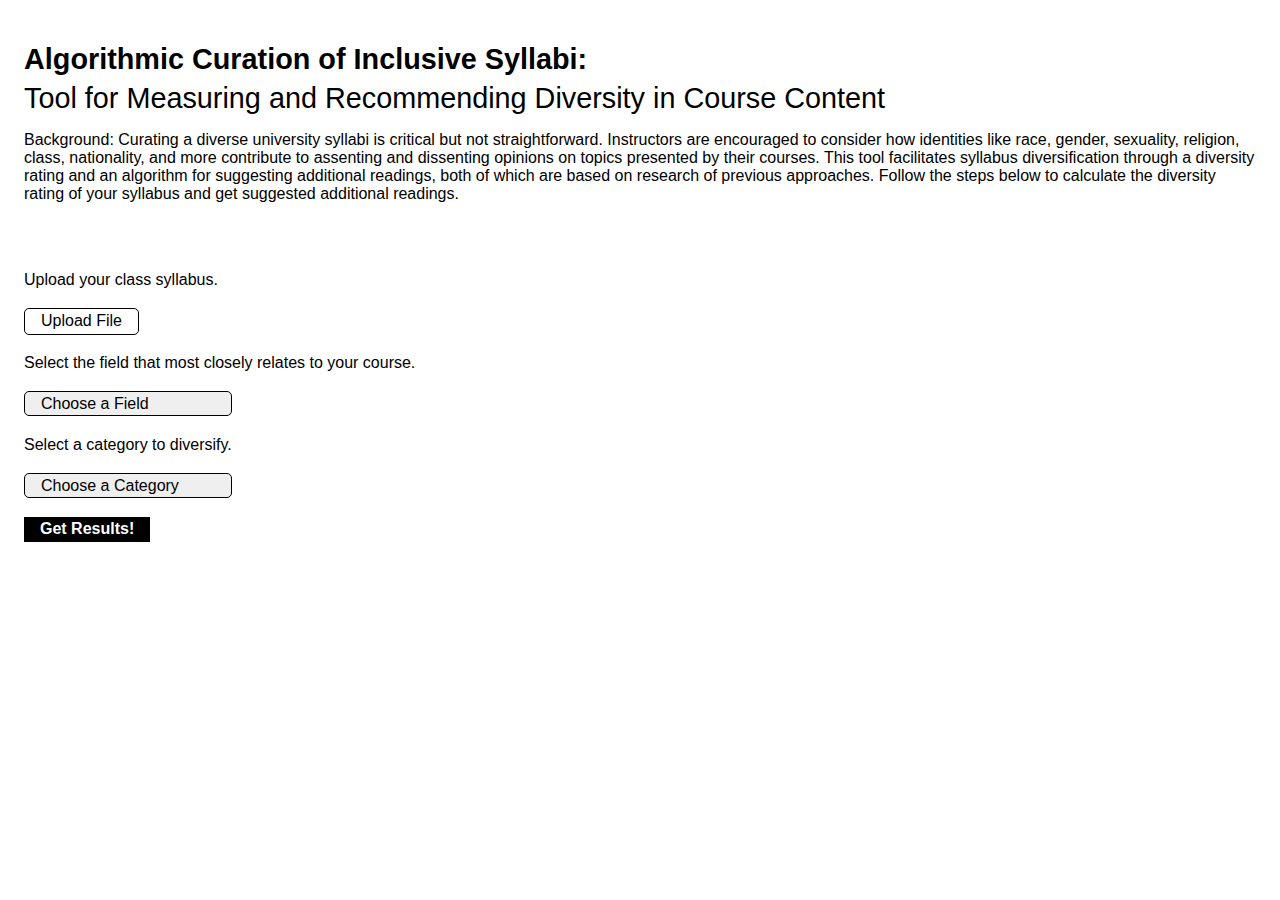
==== interface/templates/index.html @ 40a2f358 "updating interface, multi select not done" ====
<!DOCTYPE html>
<html lang="en">
	<head>
		<meta charset="UTF-8" />
		<meta name="viewport" content="width=device-width, initial-scale=1.0" />
		<title>Algorithmic Curation of Inclusive Syllabi</title>
		<link rel="stylesheet" href="../static/styles.css" />
		<link
			rel="stylesheet"
			href="https://fonts.googleapis.com/css2?family=Material+Symbols+Outlined:opsz,wght,FILL,GRAD@20..48,100..700,0..1,-50..200" />
	</head>
	<body>
		<h1 class="title">Algorithmic Curation of Inclusive Syllabi:</h1>
		<h2 class="subtitle">Tool for Measuring and Recommending Diversity in Course Content</h2>

		<div class="info">
			<p>
				Background: Curating a diverse university syllabi is critical but not straightforward. Instructors are encouraged to consider how
				identities like race, gender, sexuality, religion, class, nationality, and more contribute to assenting and dissenting opinions on
				topics presented by their courses. This tool facilitates syllabus diversification through a diversity rating and an algorithm for
				suggesting additional readings, both of which are based on research of previous approaches. Follow the steps below to calculate the 
                diversity rating of your syllabus and get suggested additional readings.

			</p>
            <br>
		</div>
        <br>
		<form id="initial-form" action="/validate" method="POST" enctype="multipart/form-data">
            <p>Upload your class syllabus. </p>
			<div class="file-upload">
				<label for="file-upload" class="custom-upload">Upload File</label>
				<input id="file-upload" type="file" name="file" onchange="handleFileChange();" hidden />
				<span id="file-name" class="file-name"></span>
				<span id="file-validation" class="validation-error">Please upload a file.</span>
			</div>
            <p>Select the field that most closely relates to your course.</p>
			<select name="fields" id="categories" class="category-select" onchange="handleCategoryChange()">
				<option value="default" selected disabled hidden>Choose a Field</option>
				<option value="afam">African-American Studies</option>
				<option value="american">American Studies</option>
				<option value="arabic">Arabic and Islamic Studies</option>
			</select>
            <p>Select a category to diversify.</p>
			<select name="categories" id="categories" class="category-select" onchange="handleCategoryChange()">
				<option value="default" selected disabled hidden>Choose a Category</option>
				<option value="race">Race</option>
				<option value="gender">Gender</option>
				<option value="country">Country</option>
			</select>
			<span id="category-validation" class="validation-error">Please select a category.</span>
			<button type="submit" class="submit-button">Get Results!</button>
		</form>


		<script>
			let fileSelected = false;
			let categorySelected = false;

			function handleFileChange() {
				const fileInput = document.getElementById("file-upload");
				const fileValidation = document.getElementById("file-validation");
				const fileNameDisplay = document.getElementById("file-name");

				if (fileInput.files.length > 0) {
					fileValidation.style.display = "none";
					fileNameDisplay.textContent = fileInput.files[0].name;
					fileSelected = true;
				} else {
					fileValidation.style.display = "inline";
					fileNameDisplay.textContent = "";
					fileSelected = false;
				}
			}

			function handleCategoryChange() {
				const categorySelect = document.getElementById("categories");
				const categoryValidation = document.getElementById("category-validation");

				if (categorySelect.value !== "default") {
					categoryValidation.style.display = "none";
					categorySelected = true;
				} else {
					categoryValidation.style.display = "inline";
					categorySelected = false;
				}
			}

			document.getElementById("initial-form").addEventListener("submit", function (event) {
				if (!fileSelected || !categorySelected) {
					event.preventDefault(); 

					if (!fileSelected) {
						document.getElementById("file-validation").style.display = "inline";
					}
					if (!categorySelected) {
						document.getElementById("category-validation").style.display = "inline";
					}
				}
			});
		</script>
	</body>
</html>
---- interface/static/styles.css ----
body {
	font-family: "Inter", sans-serif;
    padding: 1em;
}

h1 {
	font-size: 1.8em;
}

h2 {
	font-weight: normal;
	font-size: 1.8em;
}

p {
    font-size: 1em;
}


.title {
	margin-block-end: 0.2em;
}

.subtitle {
	margin-block-start: 0.2em;
	margin-block-end: 0.2em;
}

.file {
    background-color: white;
}

.custom-upload {
    display: inline-block;
    font-size: 1em;
    border: 1px solid black;
    border-radius: 5px;
    padding: 0.2em 1em;
    margin: 0.2em 0;
}

.category-select {
    font-size: 1em;
    border: 1px solid black;
    border-radius: 5px;
    padding: 0.2em 1em;
    margin: 0.2em 0;
    width: 13em;

    -webkit-appearance: none;
    appearance: none;

    padding-right: 3em;
    background-image: url('/static/images/arrow_down.png');
    background-size: 30px;
    background-repeat: no-repeat;
    background-position: calc(100% - 8px) center;

}

.custom-upload:hover, .category-select:hover {
    background-color: #f0f0f0;
}

.submit-button {
    display: block;
    font-size: 1em;
    font-weight: bold;
    background-color: black;
    color: white;
    border: 0;
    margin: 1em 0;
    padding: 0.2em 1em;
}

.validation-error {
    color: red;
    font-size: 0.8em;
    display: none;
}

#isbns-text {
	line-height: 2em;
}

#file-name {
    margin-left: 10px;
    font-style: italic;
}
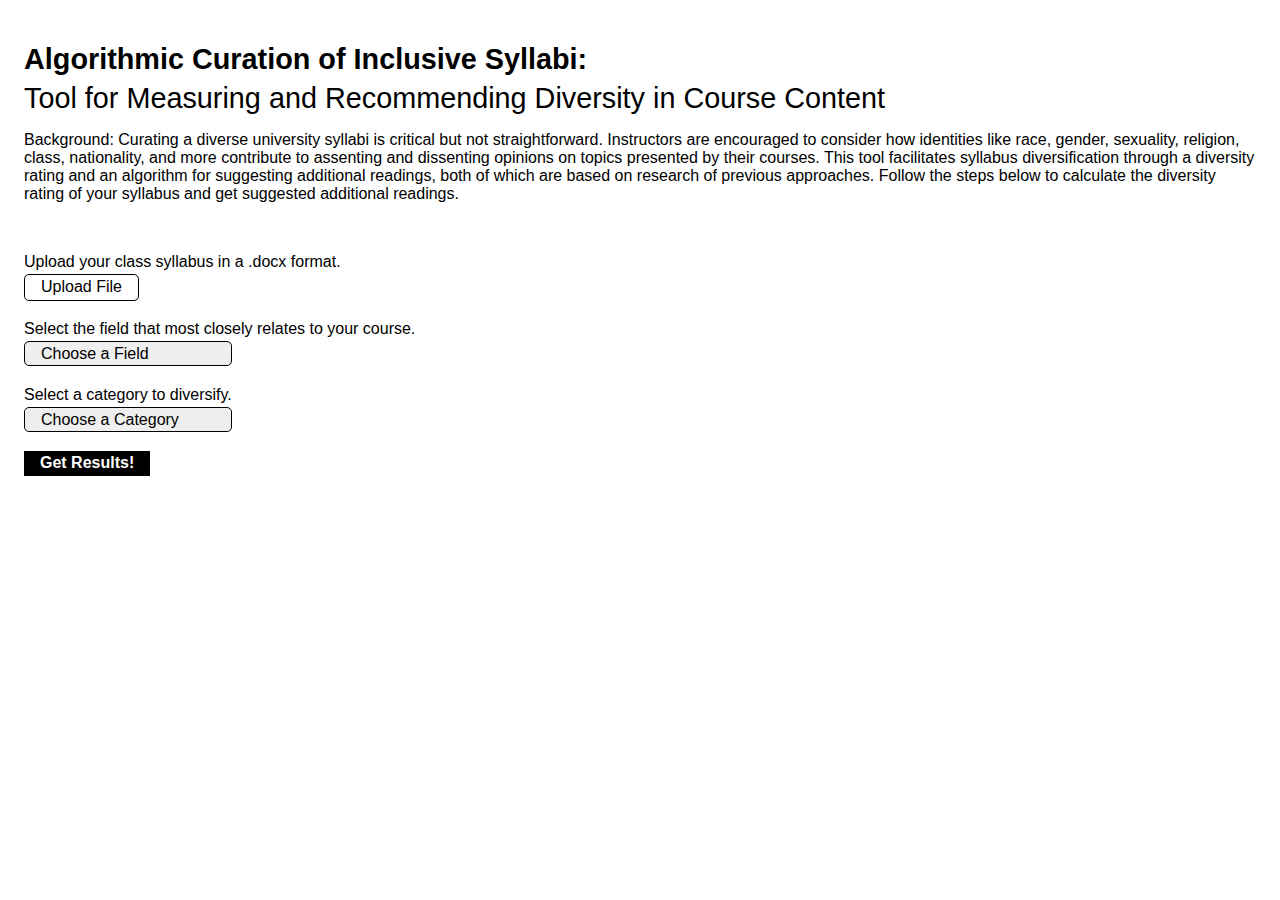
==== commit e9bb212c: "add multi dropdowns back. add frontend error checking of file type" ====
--- a/interface/templates/index.html
+++ b/interface/templates/index.html
@@ -22,25 +22,24 @@
                 diversity rating of your syllabus and get suggested additional readings.
 
 			</p>
-            <br>
 		</div>
         <br>
 		<form id="initial-form" action="/validate" method="POST" enctype="multipart/form-data">
-            <p>Upload your class syllabus. </p>
+            <p class="instructions">Upload your class syllabus in a .docx format. </p>
 			<div class="file-upload">
 				<label for="file-upload" class="custom-upload">Upload File</label>
 				<input id="file-upload" type="file" name="file" onchange="handleFileChange();" hidden />
 				<span id="file-name" class="file-name"></span>
-				<span id="file-validation" class="validation-error">Please upload a file.</span>
+				<span id="file-validation" class="validation-error"></span>
 			</div>
-            <p>Select the field that most closely relates to your course.</p>
+            <p class="instructions">Select the field that most closely relates to your course.</p>
 			<select name="fields" id="categories" class="category-select" onchange="handleCategoryChange()">
 				<option value="default" selected disabled hidden>Choose a Field</option>
 				<option value="afam">African-American Studies</option>
 				<option value="american">American Studies</option>
 				<option value="arabic">Arabic and Islamic Studies</option>
 			</select>
-            <p>Select a category to diversify.</p>
+            <p class="instructions">Select a category to diversify.</p>
 			<select name="categories" id="categories" class="category-select" onchange="handleCategoryChange()">
 				<option value="default" selected disabled hidden>Choose a Category</option>
 				<option value="race">Race</option>
@@ -62,11 +61,21 @@
 				const fileNameDisplay = document.getElementById("file-name");
 
 				if (fileInput.files.length > 0) {
+                    fileName = fileInput.files[0].name;
+
+                    if (fileName.endsWith('.docx')) {
+                        fileValidation.style.display = "none";
+                        fileNameDisplay.textContent = fileName;
+                        fileSelected = true;
+                    } else {
+                        fileValidation.style.display = "inline";
+                        fileValidation.textContent = "Unsupported file type: please upload a .docx file";
+                        fileNameDisplay.textContent = "";
+                        fileSelected = false;
+                    }
+				} else {
 					fileValidation.style.display = "none";
-					fileNameDisplay.textContent = fileInput.files[0].name;
-					fileSelected = true;
-				} else {
-					fileValidation.style.display = "inline";
+                    fileValidation.textContent = "Please upload a file.";
 					fileNameDisplay.textContent = "";
 					fileSelected = false;
 				}
@@ -75,6 +84,7 @@
 			function handleCategoryChange() {
 				const categorySelect = document.getElementById("categories");
 				const categoryValidation = document.getElementById("category-validation");
+        
 
 				if (categorySelect.value !== "default") {
 					categoryValidation.style.display = "none";
--- a/interface/static/styles.css
+++ b/interface/static/styles.css
@@ -79,6 +79,10 @@
     display: none;
 }
 
+.instructions {
+    margin: 1em 0 0;
+}
+
 #isbns-text {
 	line-height: 2em;
 }
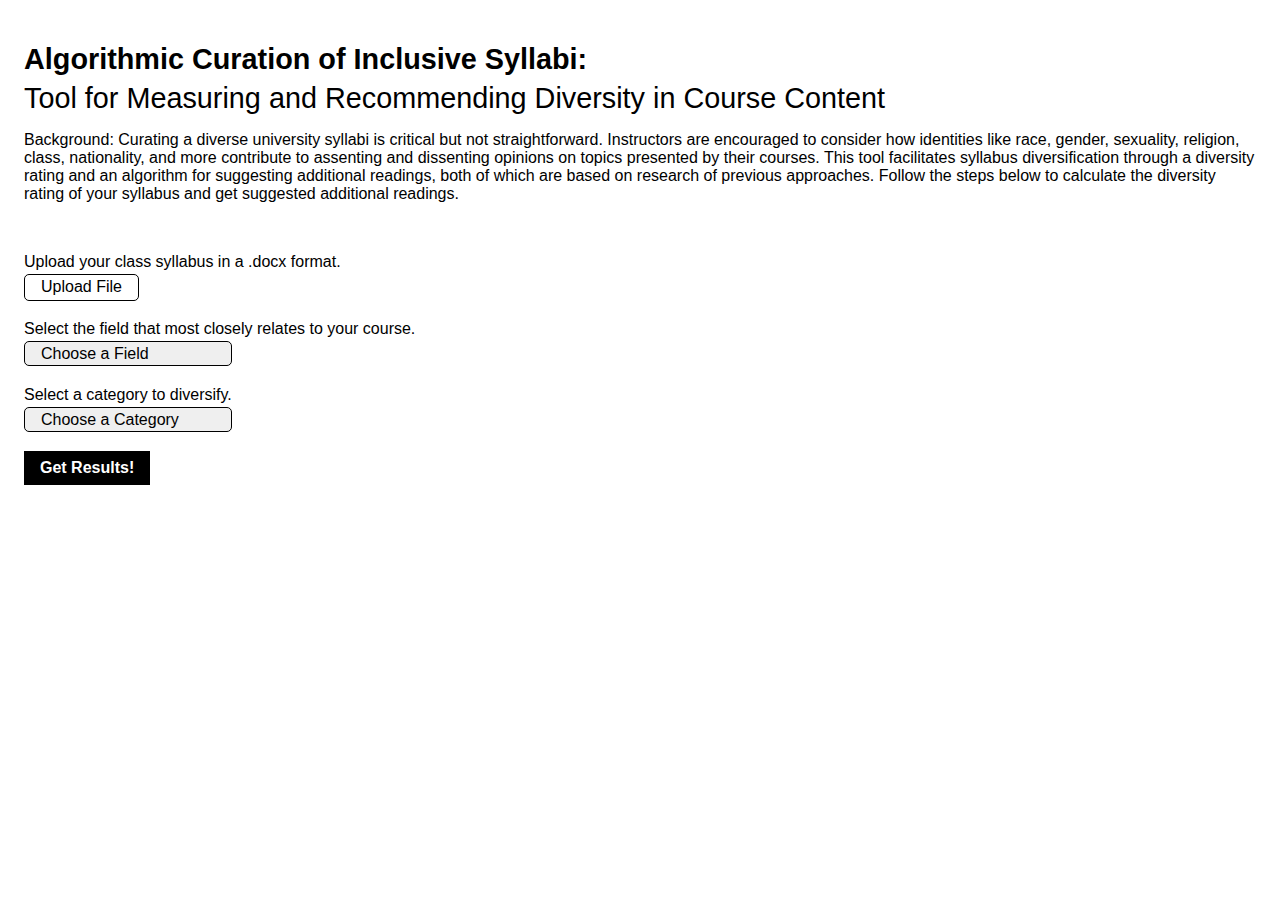
==== commit 760c09c3: "updated parser!" ====
--- a/interface/templates/index.html
+++ b/interface/templates/index.html
@@ -18,28 +18,28 @@
 				Background: Curating a diverse university syllabi is critical but not straightforward. Instructors are encouraged to consider how
 				identities like race, gender, sexuality, religion, class, nationality, and more contribute to assenting and dissenting opinions on
 				topics presented by their courses. This tool facilitates syllabus diversification through a diversity rating and an algorithm for
-				suggesting additional readings, both of which are based on research of previous approaches. Follow the steps below to calculate the 
-                diversity rating of your syllabus and get suggested additional readings.
-
+				suggesting additional readings, both of which are based on research of previous approaches. Follow the steps below to calculate the
+				diversity rating of your syllabus and get suggested additional readings.
 			</p>
 		</div>
-        <br>
-		<form id="initial-form" action="/validate" method="POST" enctype="multipart/form-data">
-            <p class="instructions">Upload your class syllabus in a .docx format. </p>
+		<br />
+		<form id="initial-form" action="/books-validate" method="POST" enctype="multipart/form-data">
+			<p class="instructions">Upload your class syllabus in a .docx format.</p>
 			<div class="file-upload">
 				<label for="file-upload" class="custom-upload">Upload File</label>
 				<input id="file-upload" type="file" name="file" onchange="handleFileChange();" hidden />
 				<span id="file-name" class="file-name"></span>
 				<span id="file-validation" class="validation-error"></span>
 			</div>
-            <p class="instructions">Select the field that most closely relates to your course.</p>
-			<select name="fields" id="categories" class="category-select" onchange="handleCategoryChange()">
+			<p class="instructions">Select the field that most closely relates to your course.</p>
+			<select name="fields" id="fields" class="category-select" onchange="handleFieldChange()">
 				<option value="default" selected disabled hidden>Choose a Field</option>
 				<option value="afam">African-American Studies</option>
 				<option value="american">American Studies</option>
 				<option value="arabic">Arabic and Islamic Studies</option>
 			</select>
-            <p class="instructions">Select a category to diversify.</p>
+			<span id="field-validation" class="validation-error">Please select a category.</span>
+			<p class="instructions">Select a category to diversify.</p>
 			<select name="categories" id="categories" class="category-select" onchange="handleCategoryChange()">
 				<option value="default" selected disabled hidden>Choose a Category</option>
 				<option value="race">Race</option>
@@ -47,12 +47,12 @@
 				<option value="country">Country</option>
 			</select>
 			<span id="category-validation" class="validation-error">Please select a category.</span>
-			<button type="submit" class="submit-button">Get Results!</button>
+			<button type="submit" id="submit-button" class="submit-button">Get Results!</button>
 		</form>
-
 
 		<script>
 			let fileSelected = false;
+            let fieldSelected = false;
 			let categorySelected = false;
 
 			function handleFileChange() {
@@ -61,30 +61,42 @@
 				const fileNameDisplay = document.getElementById("file-name");
 
 				if (fileInput.files.length > 0) {
-                    fileName = fileInput.files[0].name;
+					fileName = fileInput.files[0].name;
 
-                    if (fileName.endsWith('.docx')) {
-                        fileValidation.style.display = "none";
-                        fileNameDisplay.textContent = fileName;
-                        fileSelected = true;
-                    } else {
-                        fileValidation.style.display = "inline";
-                        fileValidation.textContent = "Unsupported file type: please upload a .docx file";
-                        fileNameDisplay.textContent = "";
-                        fileSelected = false;
-                    }
+					if (fileName.endsWith(".docx")) {
+						fileValidation.style.display = "none";
+						fileNameDisplay.textContent = fileName;
+						fileSelected = true;
+					} else {
+						fileValidation.style.display = "inline";
+						fileValidation.textContent = "Unsupported file type: please upload a .docx file";
+						fileNameDisplay.textContent = "";
+						fileSelected = false;
+					}
 				} else {
-					fileValidation.style.display = "none";
-                    fileValidation.textContent = "Please upload a file.";
+					fileValidation.style.display = "inline";
+					fileValidation.textContent = "Please upload a file.";
 					fileNameDisplay.textContent = "";
 					fileSelected = false;
+				}
+			}
+
+			function handleFieldChange() {
+				const fieldSelect = document.getElementById("fields");
+				const fieldValidation = document.getElementById("field-validation");
+
+				if (fieldSelect.value !== "default") {
+					fieldValidation.style.display = "none";
+					fieldSelected = true;
+				} else {
+					fieldValidation.style.display = "inline";
+					fieldSelected = false;
 				}
 			}
 
 			function handleCategoryChange() {
 				const categorySelect = document.getElementById("categories");
 				const categoryValidation = document.getElementById("category-validation");
-        
 
 				if (categorySelect.value !== "default") {
 					categoryValidation.style.display = "none";
@@ -96,15 +108,20 @@
 			}
 
 			document.getElementById("initial-form").addEventListener("submit", function (event) {
+                handleFileChange();
 				if (!fileSelected || !categorySelected) {
-					event.preventDefault(); 
+					event.preventDefault();
 
 					if (!fileSelected) {
 						document.getElementById("file-validation").style.display = "inline";
 					}
+                    if (!fieldSelected) {
+                        document.getElementById("field-validation").style.display = "inline";
+                    }
 					if (!categorySelected) {
 						document.getElementById("category-validation").style.display = "inline";
 					}
+        
 				}
 			});
 		</script>
--- a/interface/static/styles.css
+++ b/interface/static/styles.css
@@ -16,6 +16,7 @@
     font-size: 1em;
 }
 
+/* INDEX */
 
 .title {
 	margin-block-end: 0.2em;
@@ -62,7 +63,7 @@
     background-color: #f0f0f0;
 }
 
-.submit-button {
+.submit-button, .add-title-btn {
     display: block;
     font-size: 1em;
     font-weight: bold;
@@ -70,7 +71,7 @@
     color: white;
     border: 0;
     margin: 1em 0;
-    padding: 0.2em 1em;
+    padding: 0.5em 1em;
 }
 
 .validation-error {
@@ -90,4 +91,117 @@
 #file-name {
     margin-left: 10px;
     font-style: italic;
+}
+
+/* VALIDATE */
+
+table {
+    width: 80%;
+    border-collapse: collapse;
+}
+
+thead th {
+    border-bottom: 1px solid black; 
+    padding-bottom: 10px;
+    text-align: left;
+}
+
+tbody td {
+    padding: 5px 0; /* Add padding for spacing */
+    border-bottom: 1px solid black; 
+}
+
+tbody td input {
+    border: none; /* Remove borders on inputs */
+    background: none; /* Transparent background */
+    width: 100%; /* Make inputs full width */
+}
+
+.add-book-row {
+    display: flex;
+    align-items: center;
+    margin-top: 20px;
+}
+
+.new-title-input {
+    width: 50%; 
+    padding: 10px 10px 6px;
+    font-style: italic;
+    border: 1px solid black;
+    margin-right: 10px;
+}
+
+.add-title-btn {
+    font-weight: normal;
+    padding: 10px 10px 6px;
+}
+
+.book, .isbn {
+    font-size: 0.8em;
+}
+
+
+/* OLD */
+
+/* 
+.book-row {
+    display: flex;
+    justify-content: space-between;
+    padding: 10px 0;
+    margin-right: 10px;
+    border-bottom: 1px solid black;
+    padding: 5px;
+    align-items: center;
+}
+.book-row input[type="text"] {
+    /* padding: 5px; */
+    /* margin-right: 10px; */
+    /* border: none;
+    padding: 0;
+} */
+
+
+
+
+/* .title-input, .title-header {
+    flex: 2;
+}
+.isbn-input, .isbn-header {
+    flex: 1; 
+} */
+.delete-btn {
+    color: black; 
+    cursor: pointer;
+    font-size: 18px;
+    font-weight: bold;
+    margin-left: auto;
+    background-color: none;
+}
+.delete-btn:hover {
+    color: grey; /* Darker red when hovering over the X */
+}
+.add-row-btn {
+    margin-top: 20px;
+}
+
+ul {
+    padding-left: 1.5em;
+}
+
+.donut-chart-container {
+    display: flex;
+    justify-content: center;
+    width: 150px;
+    height: 150px;
+}
+
+
+.rating-info {
+    display: inline-block;
+    margin-left: 30px;
+    width: 15em;
+}
+
+.diversity-rating {
+    display: flex;
 }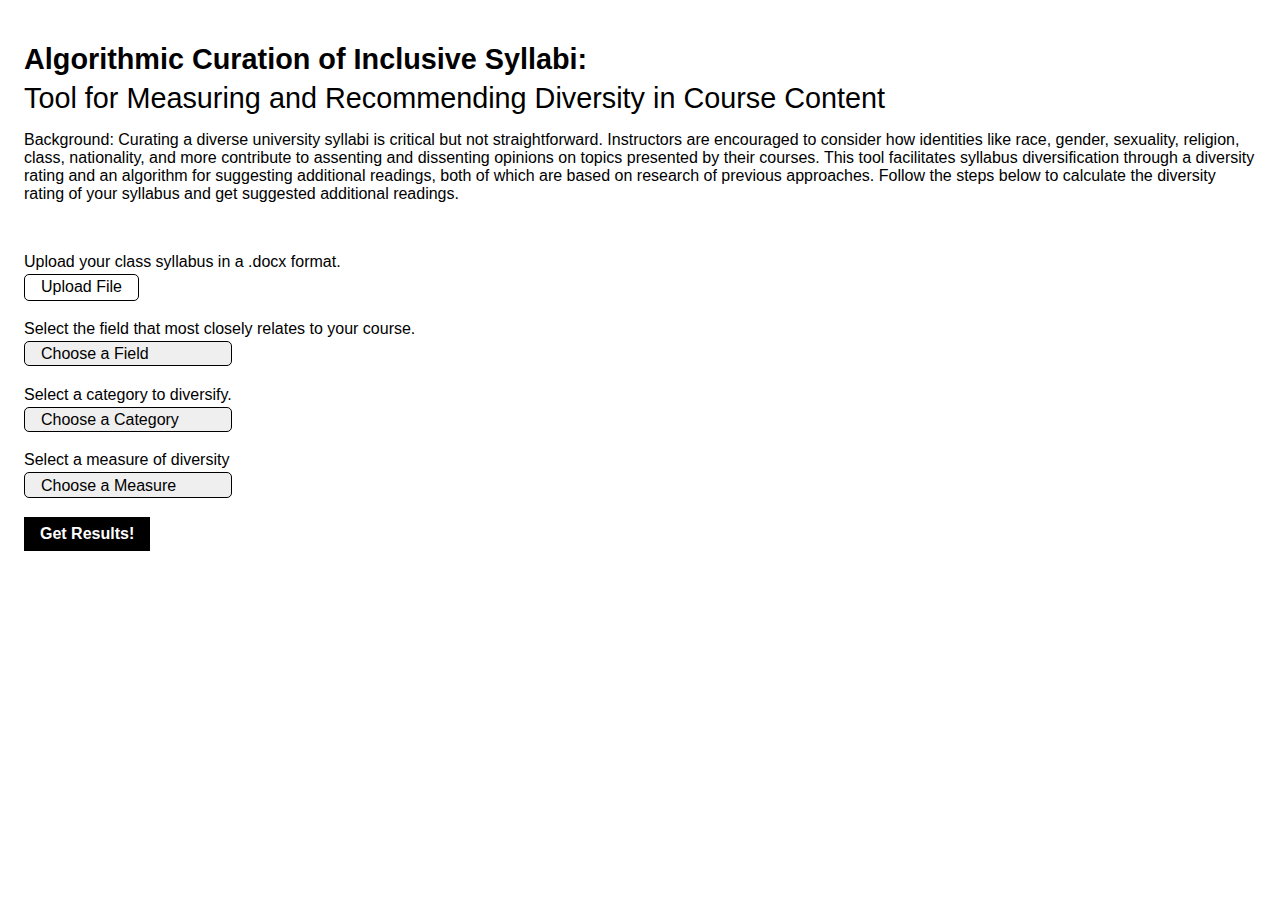
==== commit acc4884b: "working pipeline, connected to frontend" ====
--- a/interface/templates/index.html
+++ b/interface/templates/index.html
@@ -23,7 +23,7 @@
 			</p>
 		</div>
 		<br />
-		<form id="initial-form" action="/books-validate" method="POST" enctype="multipart/form-data">
+		<form id="initial-form" action="/validate" method="POST" enctype="multipart/form-data">
 			<p class="instructions">Upload your class syllabus in a .docx format.</p>
 			<div class="file-upload">
 				<label for="file-upload" class="custom-upload">Upload File</label>
@@ -34,19 +34,23 @@
 			<p class="instructions">Select the field that most closely relates to your course.</p>
 			<select name="fields" id="fields" class="category-select" onchange="handleFieldChange()">
 				<option value="default" selected disabled hidden>Choose a Field</option>
-				<option value="afam">African-American Studies</option>
-				<option value="american">American Studies</option>
-				<option value="arabic">Arabic and Islamic Studies</option>
+				<option value="ed">Education Studies</option>
 			</select>
 			<span id="field-validation" class="validation-error">Please select a category.</span>
 			<p class="instructions">Select a category to diversify.</p>
 			<select name="categories" id="categories" class="category-select" onchange="handleCategoryChange()">
 				<option value="default" selected disabled hidden>Choose a Category</option>
-				<option value="race">Race</option>
-				<option value="gender">Gender</option>
-				<option value="country">Country</option>
+				<option value="lgbt">LGBTQ identities</option>
 			</select>
 			<span id="category-validation" class="validation-error">Please select a category.</span>
+            <p class="instructions">Select a measure of diversity</p>
+            <select name="diversity" id="diversity" class="category-select">
+                <option value="default" selected disabled hidden>Choose a Measure</option>
+                <option value="raos">Rao's Entropy</option>
+                <option value="unique">Unique Topics</option>
+                <option value="unique">Percentage</option>
+            </select>
+
 			<button type="submit" id="submit-button" class="submit-button">Get Results!</button>
 		</form>
 
--- a/interface/static/styles.css
+++ b/interface/static/styles.css
@@ -204,4 +204,8 @@
 
 .diversity-rating {
     display: flex;
+}
+
+.book-cover {
+    width: 50px;
 }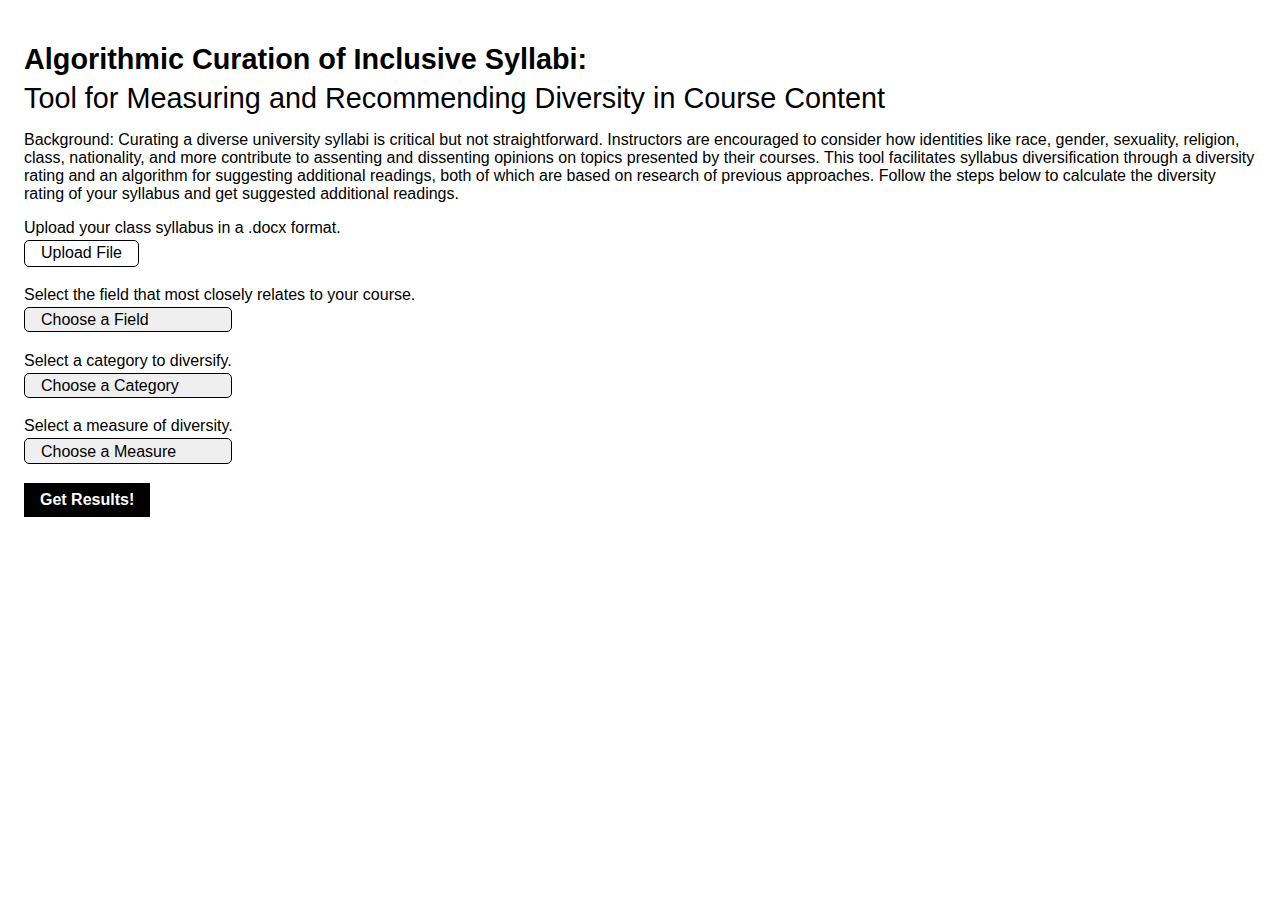
==== commit 0875cdee: "making sure FE is pushed" ====
--- a/interface/templates/index.html
+++ b/interface/templates/index.html
@@ -22,7 +22,6 @@
 				diversity rating of your syllabus and get suggested additional readings.
 			</p>
 		</div>
-		<br />
 		<form id="initial-form" action="/validate" method="POST" enctype="multipart/form-data">
 			<p class="instructions">Upload your class syllabus in a .docx format.</p>
 			<div class="file-upload">
@@ -43,7 +42,7 @@
 				<option value="lgbt">LGBTQ identities</option>
 			</select>
 			<span id="category-validation" class="validation-error">Please select a category.</span>
-            <p class="instructions">Select a measure of diversity</p>
+            <p class="instructions">Select a measure of diversity.</p>
             <select name="diversity" id="diversity" class="category-select">
                 <option value="default" selected disabled hidden>Choose a Measure</option>
                 <option value="raos">Rao's Entropy</option>
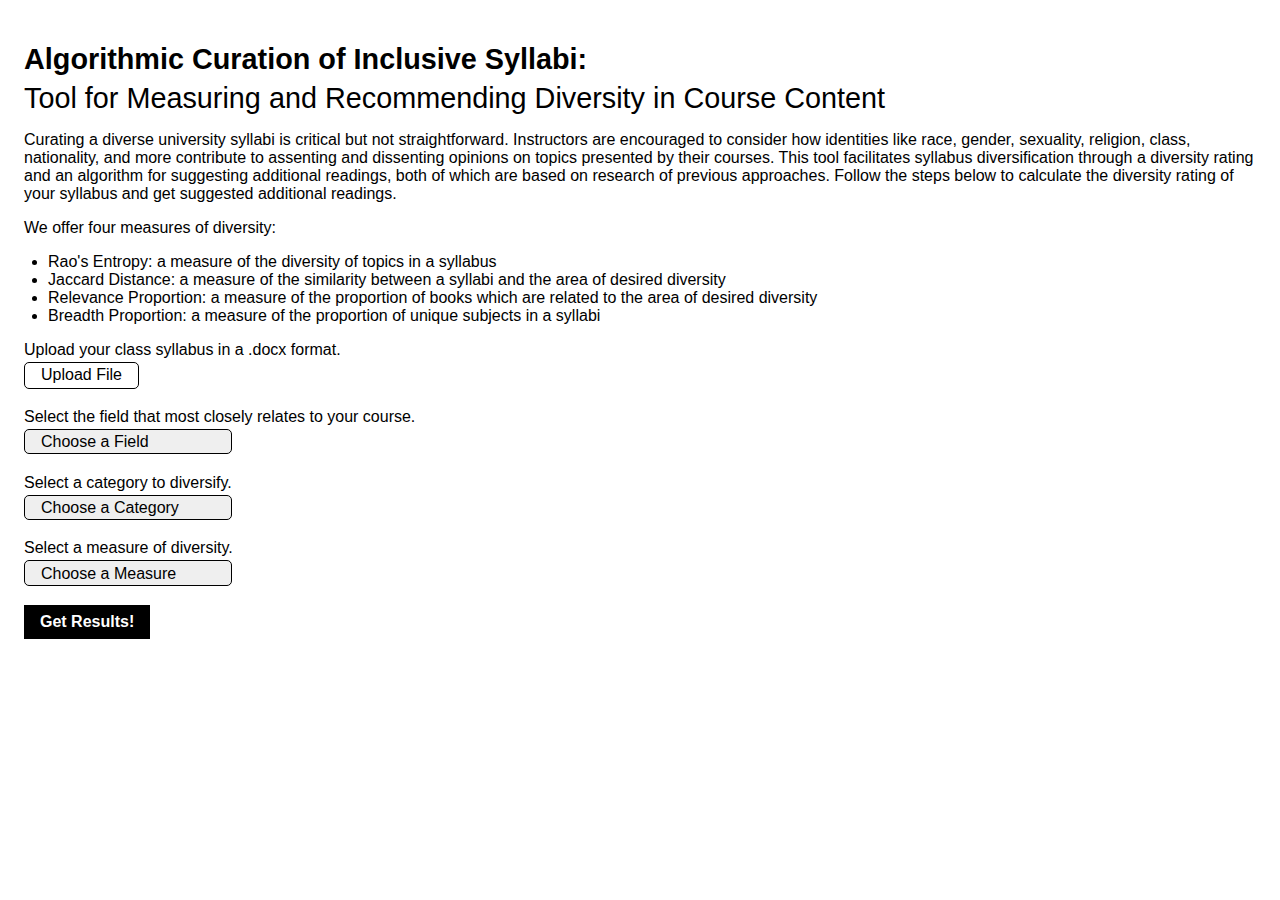
==== commit 5030c916: "updated pipeline to get results, results" ====
--- a/interface/templates/index.html
+++ b/interface/templates/index.html
@@ -15,12 +15,21 @@
 
 		<div class="info">
 			<p>
-				Background: Curating a diverse university syllabi is critical but not straightforward. Instructors are encouraged to consider how
+				Curating a diverse university syllabi is critical but not straightforward. Instructors are encouraged to consider how
 				identities like race, gender, sexuality, religion, class, nationality, and more contribute to assenting and dissenting opinions on
 				topics presented by their courses. This tool facilitates syllabus diversification through a diversity rating and an algorithm for
 				suggesting additional readings, both of which are based on research of previous approaches. Follow the steps below to calculate the
 				diversity rating of your syllabus and get suggested additional readings.
 			</p>
+            <p>
+                We offer four measures of diversity:
+                <ul>
+                    <li>Rao's Entropy: a measure of the diversity of topics in a syllabus</li>
+                    <li>Jaccard Distance: a measure of the similarity between a syllabi and the area of desired diversity</li>
+                    <li>Relevance Proportion: a measure of the proportion of books which are related to the area of desired diversity</li>
+                    <li>Breadth Proportion: a measure of the proportion of unique subjects in a syllabi</li>
+
+            </p>
 		</div>
 		<form id="initial-form" action="/validate" method="POST" enctype="multipart/form-data">
 			<p class="instructions">Upload your class syllabus in a .docx format.</p>
@@ -34,20 +43,24 @@
 			<select name="fields" id="fields" class="category-select" onchange="handleFieldChange()">
 				<option value="default" selected disabled hidden>Choose a Field</option>
 				<option value="ed">Education Studies</option>
+                <option value="eng">English</option>
+                <option value="hist">History</option>
 			</select>
 			<span id="field-validation" class="validation-error">Please select a category.</span>
 			<p class="instructions">Select a category to diversify.</p>
 			<select name="categories" id="categories" class="category-select" onchange="handleCategoryChange()">
 				<option value="default" selected disabled hidden>Choose a Category</option>
 				<option value="lgbt">LGBTQ identities</option>
+                <option value="black">Black identities</option>
 			</select>
 			<span id="category-validation" class="validation-error">Please select a category.</span>
             <p class="instructions">Select a measure of diversity.</p>
             <select name="diversity" id="diversity" class="category-select">
                 <option value="default" selected disabled hidden>Choose a Measure</option>
                 <option value="raos">Rao's Entropy</option>
-                <option value="unique">Unique Topics</option>
-                <option value="unique">Percentage</option>
+                <option value="jaccard">Jaccard Distance</option>
+                <option value="breadth">Relevance Proportion</option>
+                <option value="relevance">Breadth Proportion</option>
             </select>
 
 			<button type="submit" id="submit-button" class="submit-button">Get Results!</button>
